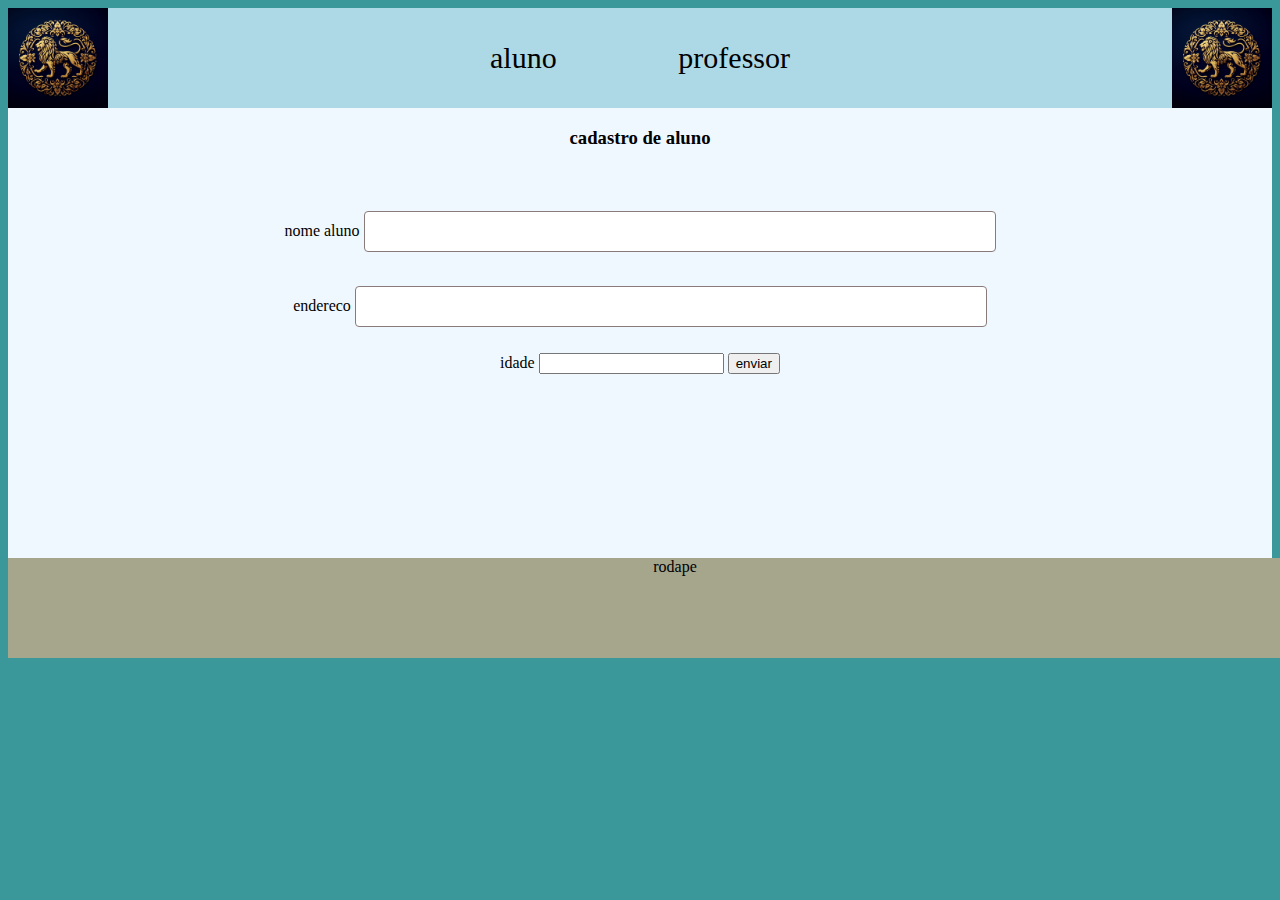
==== sistema-alunos/alunos.html @ db0ac38d "Add files via upload" ====
<!DOCTYPE html>
<html lang="en">
<head>
    <meta charset="UTF-8">
    <meta name="viewport" content="width=device-width, initial-scale=1.0">
    <link rel="stylesheet" href="index.css">
    <title>alunos</title>
</head>
<body>
    <header>
        <img src="familias_senadoriais.jpeg" alt="">
        <nav>
        <a href="alunos.html">aluno</a>
        <a href=".\aluno.html">professor</a>
    </nav>
         <img src="familias_senadoriais.jpeg" alt="">
    </header>

   <div class="main">
    <section>
    <h3>cadastro de aluno</h3>
    <br><br>
    <label for="nome">nome aluno</label>
    <input type="text" name="nome" id="nome">
    <br><br>

    <label for="endereco">endereco</label>
    <input type="text" name="endereco" id="endereco">
    <br><br>


    <label for="idade">idade</label>
    <input type="number" name="idade" id="idade">

    <input type="submit" value="enviar">


    </section>
   </div>
   <footer>rodape</footer>
</body>
</html>
---- sistema-alunos/index.css ----
body{
    background-color: rgb(58, 152, 155);
}

header{
    display: flex;
    justify-content: space-between;
    background-color: lightblue;
}

header img{
    width: 100px;
    height: 100px;
}

header nav {
font-size: 30px;
display: flex;
justify-content: space-between;
width: 300px;
height: 100px;
align-items: center;
}

header nav a{
    color: black;
    text-decoration: none;
}

header nav a:hover{
    color: aquamarine;
    text-decoration: none;
}
.main section{
   background-color: aliceblue;
   flex: 4;
}

.main aside{
    background-color: rgb(170, 207, 207);
    flex: 1;
}

.main{
display: flex;
text-align: center;
height: 450px;
}

footer{
    text-align: center;
    background-color: rgb(166, 166, 141);
    width: 1334px;
    height: 100px;
}

input[type="text"], select{
    width: 50%;
    padding: 12px 20px;
    margin: 8px 0;
    display: inline-block;
    border: 1px solid #8a7b7b;
    border-radius: 4px;
    box-sizing: border-box;
}
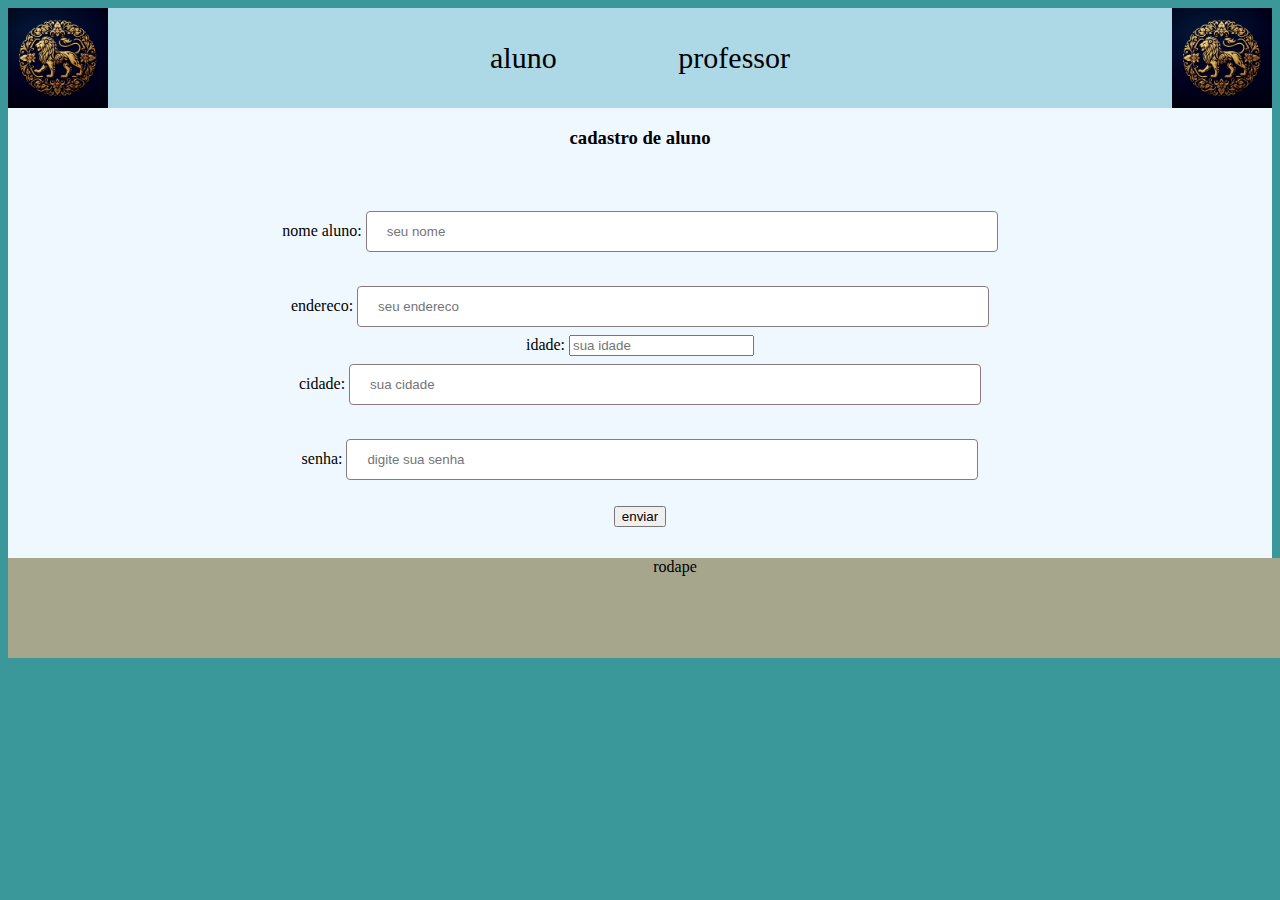
==== commit b9ff36bd: "Add files via upload" ====
--- a/sistema-alunos/alunos.html
+++ b/sistema-alunos/alunos.html
@@ -20,17 +20,29 @@
     <section>
     <h3>cadastro de aluno</h3>
     <br><br>
-    <label for="nome">nome aluno</label>
-    <input type="text" name="nome" id="nome">
+    <label for="nome">nome aluno:</label>
+    <input type="text" name="nome" id="nome" placeholder="seu nome">
     <br><br>
-
-    <label for="endereco">endereco</label>
-    <input type="text" name="endereco" id="endereco">
+   <div class="a">
+    <label for="endereco">endereco:</label>
+    <input type="text" name="endereco" id="endereco" placeholder="seu endereco"
     <br><br>
-
-
-    <label for="idade">idade</label>
-    <input type="number" name="idade" id="idade">
+</div>
+   <div class="b">
+    <label for="idade">idade:</label>
+    <input type="number" name="idade" id="idade" placeholder="sua idade"
+    <br><br>
+</div>
+    <div class="c">
+    <label for="cidade">cidade:</label>
+    <input type="text" name="cidade" id="cidade" placeholder="sua cidade">
+    <br><br
+</div>
+     <div class="d">
+    <label for="senha">senha:</label>
+    <input type="text" name="senha" id="senha" placeholder="digite sua senha">
+    <br><br>
+</div>
 
     <input type="submit" value="enviar">
 
--- a/sistema-alunos/index.css
+++ b/sistema-alunos/index.css
@@ -62,4 +62,31 @@
     border: 1px solid #8a7b7b;
     border-radius: 4px;
     box-sizing: border-box;
-}+}
+
+.tabela {
+    font-family: Arial, Helvetica, sans-serif;
+    border-collapse: collapse;
+    width: 100%;
+  }
+  
+  .tabela td, #customers th {
+    border: 1px solid #ddd;
+    padding: 8px;
+  }
+  
+  .tabela tr:nth-child(even){background-color: #f2f2f2;}
+  
+  .tabela tr:hover {background-color: #ddd;}
+  
+  .tabela th {
+    padding-top: 12px;
+    padding-bottom: 12px;
+    text-align: left;
+    background-color: #04AA6D;
+    color: white;
+  }
+  form #nome{
+    display: flex;
+    max-width: 200px;
+  }